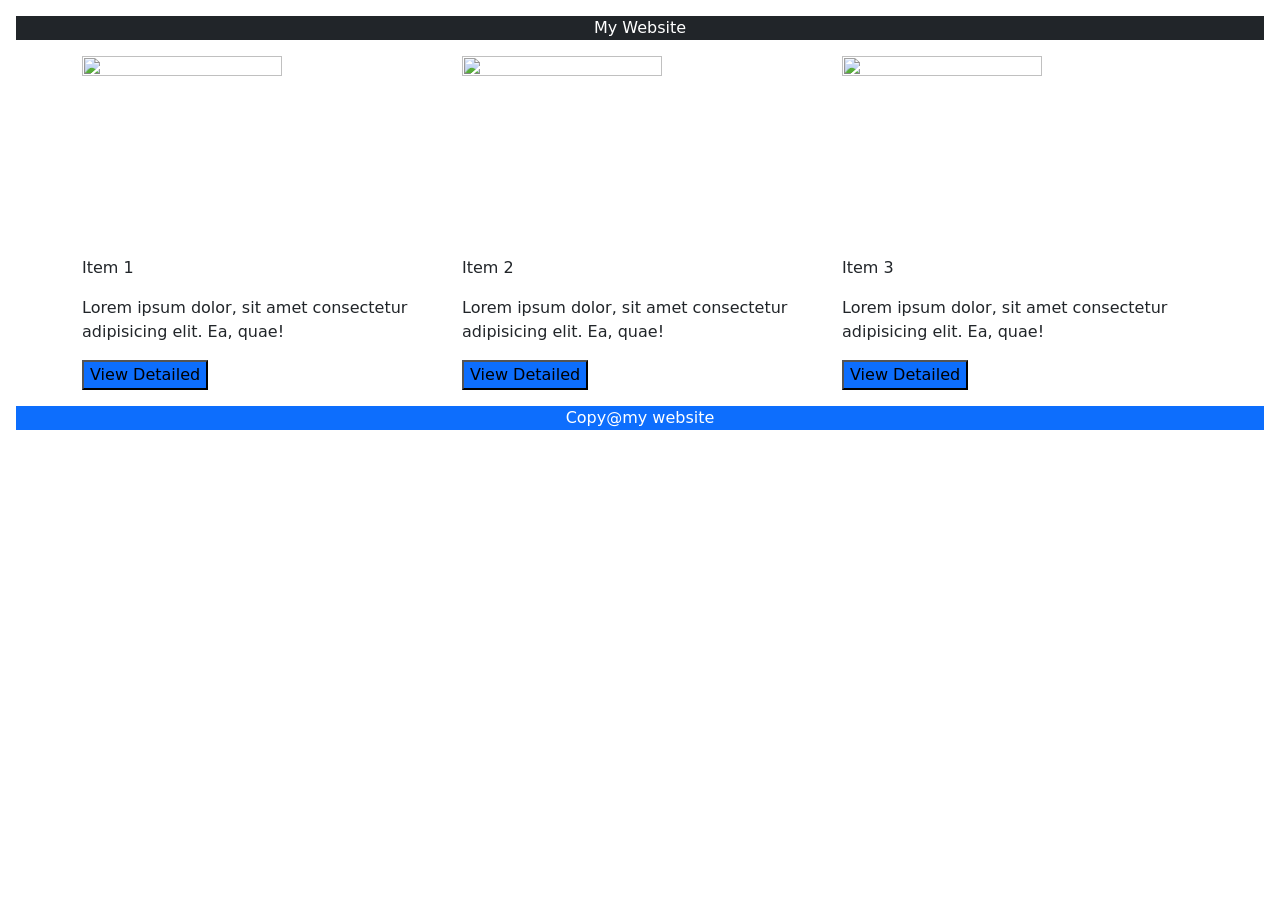
==== CSE-28 BOOTSTRAP/index.html @ e6ccf9c5 "exp 1" ====
<!DOCTYPE html>
<html lang="en">
<head>
    <meta charset="UTF-8">
    <meta name="viewport" content="width=device-width, initial-scale=1.0">
    <title>Document</title>
    <link href="https://cdn.jsdelivr.net/npm/bootstrap@5.0.2/dist/css/bootstrap.min.css" rel="stylesheet" integrity="sha384-EVSTQN3/azprG1Anm3QDgpJLIm9Nao0Yz1ztcQTwFspd3yD65VohhpuuCOmLASjC" crossorigin="anonymous">
</head>
<body>
    <header class="bg-dark  text-center text-white m-3">My Website</header>
    <div class="container">
        <div class="row">
            <div class="col-4">
                <img src="https://images.pexels.com/photos/6611936/pexels-photo-6611936.jpeg" class="img-fluid " width="200px" height="200" alt=""/>
               <p>Item 1</p> 
               <p>Lorem ipsum dolor, sit amet consectetur adipisicing elit. Ea, quae!</p>
               <button class="bg-primary" onclick="alert('Product have qood Quality')">View Detailed</button>
            </div>
            <div class="col-4">
                <img src="https://images.pexels.com/photos/6611936/pexels-photo-6611936.jpeg" class="img-fluid " width="200px" height="200" alt=""/>
               <p>Item 2</p> 
               <p>Lorem ipsum dolor, sit amet consectetur adipisicing elit. Ea, quae!</p>
            <button class="bg-primary" onclick="alert('Product have qood Quality')">View Detailed</button>
        </div>
             <div class="col-4">
                <img src="https://images.pexels.com/photos/6611936/pexels-photo-6611936.jpeg" class="img-fluid " width="200px" height="200" alt=""/>
               <p>Item 3</p> 
               <p>Lorem ipsum dolor, sit amet consectetur adipisicing elit. Ea, quae!</p>
            <button class="bg-primary" onclick="alert('Product have qood Quality')">View Detailed</button>
        </div>
        </div>
    </div>
    <script>
       // alert("Wecome to my website");
        //confirm("Press ok for Blank Page");
        //prompt("please Enter Your Email Id");
    </script>
    <footer class="bg-primary text-center text-white m-3">Copy@my website</footer>
</body>
</html>
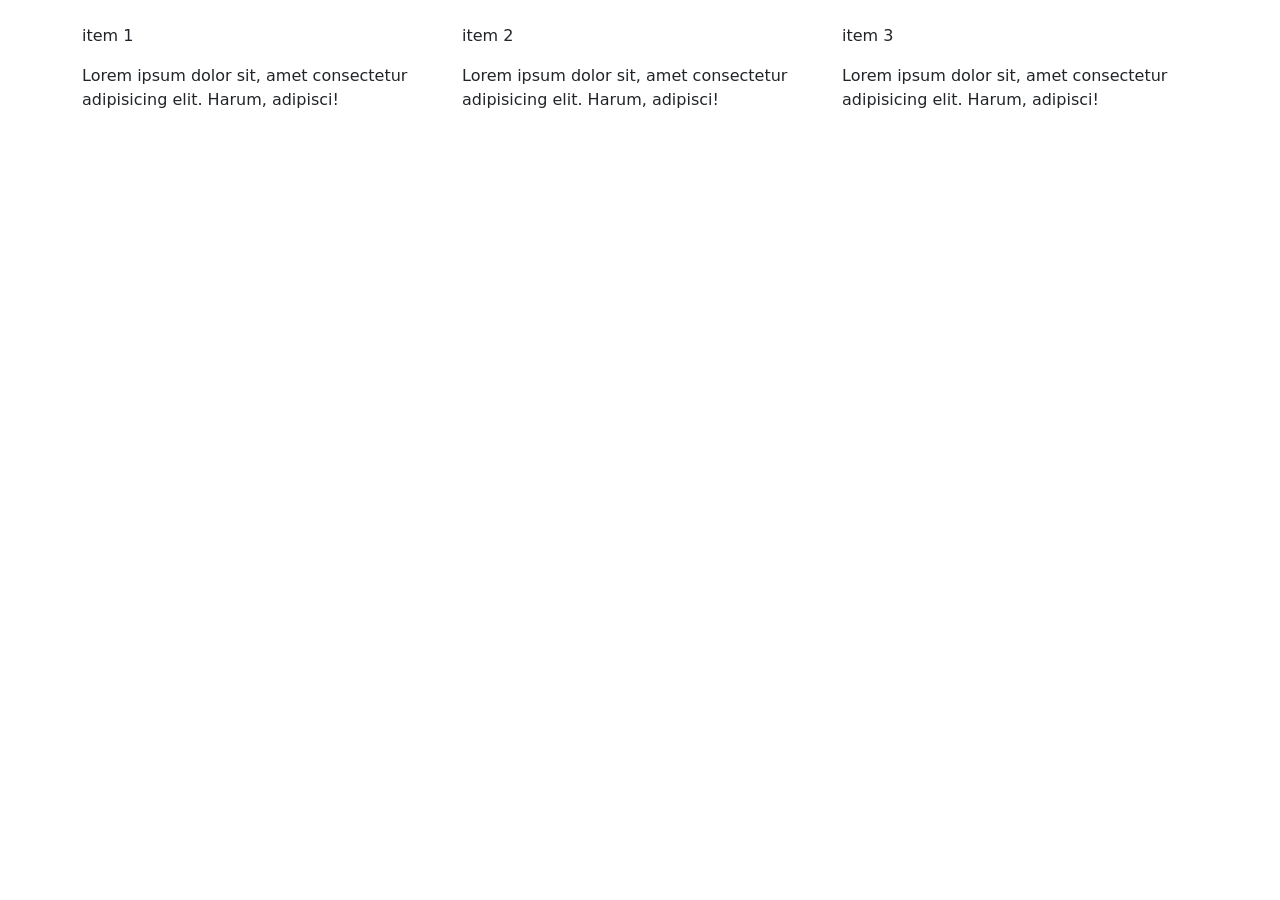
==== commit b7394545: "index" ====
--- a/CSE-28 BOOTSTRAP/index.html
+++ b/CSE-28 BOOTSTRAP/index.html
@@ -7,34 +7,30 @@
     <link href="https://cdn.jsdelivr.net/npm/bootstrap@5.0.2/dist/css/bootstrap.min.css" rel="stylesheet" integrity="sha384-EVSTQN3/azprG1Anm3QDgpJLIm9Nao0Yz1ztcQTwFspd3yD65VohhpuuCOmLASjC" crossorigin="anonymous">
 </head>
 <body>
-    <header class="bg-dark  text-center text-white m-3">My Website</header>
     <div class="container">
         <div class="row">
             <div class="col-4">
-                <img src="https://images.pexels.com/photos/6611936/pexels-photo-6611936.jpeg" class="img-fluid " width="200px" height="200" alt=""/>
-               <p>Item 1</p> 
-               <p>Lorem ipsum dolor, sit amet consectetur adipisicing elit. Ea, quae!</p>
-               <button class="bg-primary" onclick="alert('Product have qood Quality')">View Detailed</button>
+                <img src="https://source.unsplash.com/random/300x300" alt="">
+                <p>item 1</p>
+                <P>Lorem ipsum dolor sit, amet consectetur adipisicing elit. Harum, adipisci!
+                </P>
             </div>
             <div class="col-4">
-                <img src="https://images.pexels.com/photos/6611936/pexels-photo-6611936.jpeg" class="img-fluid " width="200px" height="200" alt=""/>
-               <p>Item 2</p> 
-               <p>Lorem ipsum dolor, sit amet consectetur adipisicing elit. Ea, quae!</p>
-            <button class="bg-primary" onclick="alert('Product have qood Quality')">View Detailed</button>
-        </div>
-             <div class="col-4">
-                <img src="https://images.pexels.com/photos/6611936/pexels-photo-6611936.jpeg" class="img-fluid " width="200px" height="200" alt=""/>
-               <p>Item 3</p> 
-               <p>Lorem ipsum dolor, sit amet consectetur adipisicing elit. Ea, quae!</p>
-            <button class="bg-primary" onclick="alert('Product have qood Quality')">View Detailed</button>
-        </div>
-        </div>
-    </div>
-    <script>
-       // alert("Wecome to my website");
-        //confirm("Press ok for Blank Page");
-        //prompt("please Enter Your Email Id");
+                <img src="https://source.unsplash.com/random/300x300" alt="">
+                <p>item 2</p>
+                <P>Lorem ipsum dolor sit, amet consectetur adipisicing elit. Harum, adipisci!
+                </P>
+            </div>
+            <div class="col-4">
+                <img src="https://source.unsplash.com/random/300x300" alt="">
+                <p>item 3</p>
+                <P>Lorem ipsum dolor sit, amet consectetur adipisicing elit. Harum, adipisci!
+                </P>
+            </div>
+     <script>
+       // alert("Welcome to my website");
+        //confirm("Press ok for Blank Page")
+        //promt("Please enter your email id")
     </script>
-    <footer class="bg-primary text-center text-white m-3">Copy@my website</footer>
 </body>
 </html>
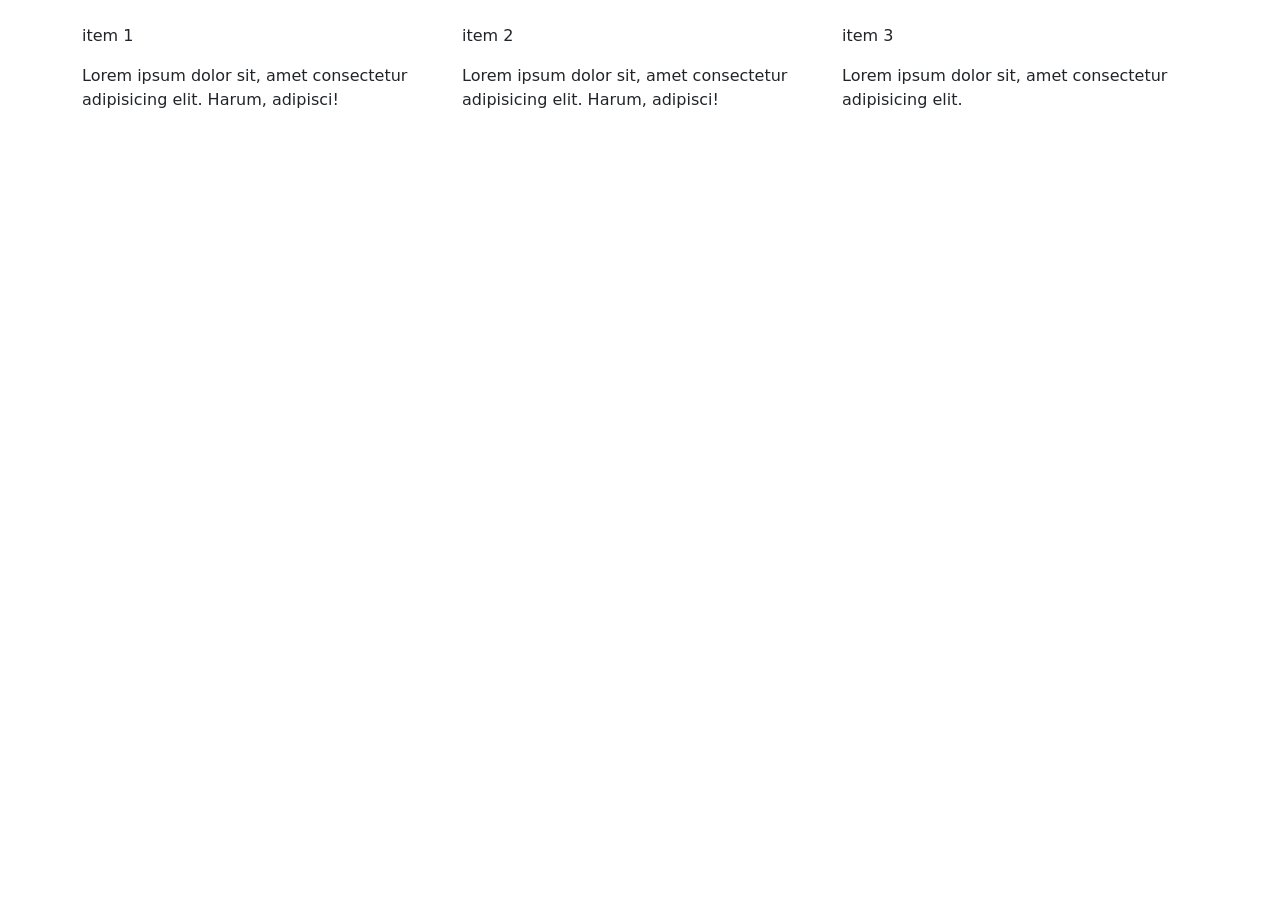
==== commit db3cf257: "index" ====
--- a/CSE-28 BOOTSTRAP/index.html
+++ b/CSE-28 BOOTSTRAP/index.html
@@ -24,7 +24,7 @@
             <div class="col-4">
                 <img src="https://source.unsplash.com/random/300x300" alt="">
                 <p>item 3</p>
-                <P>Lorem ipsum dolor sit, amet consectetur adipisicing elit. Harum, adipisci!
+                <P>Lorem ipsum dolor sit, amet consectetur adipisicing elit.
                 </P>
             </div>
      <script>
